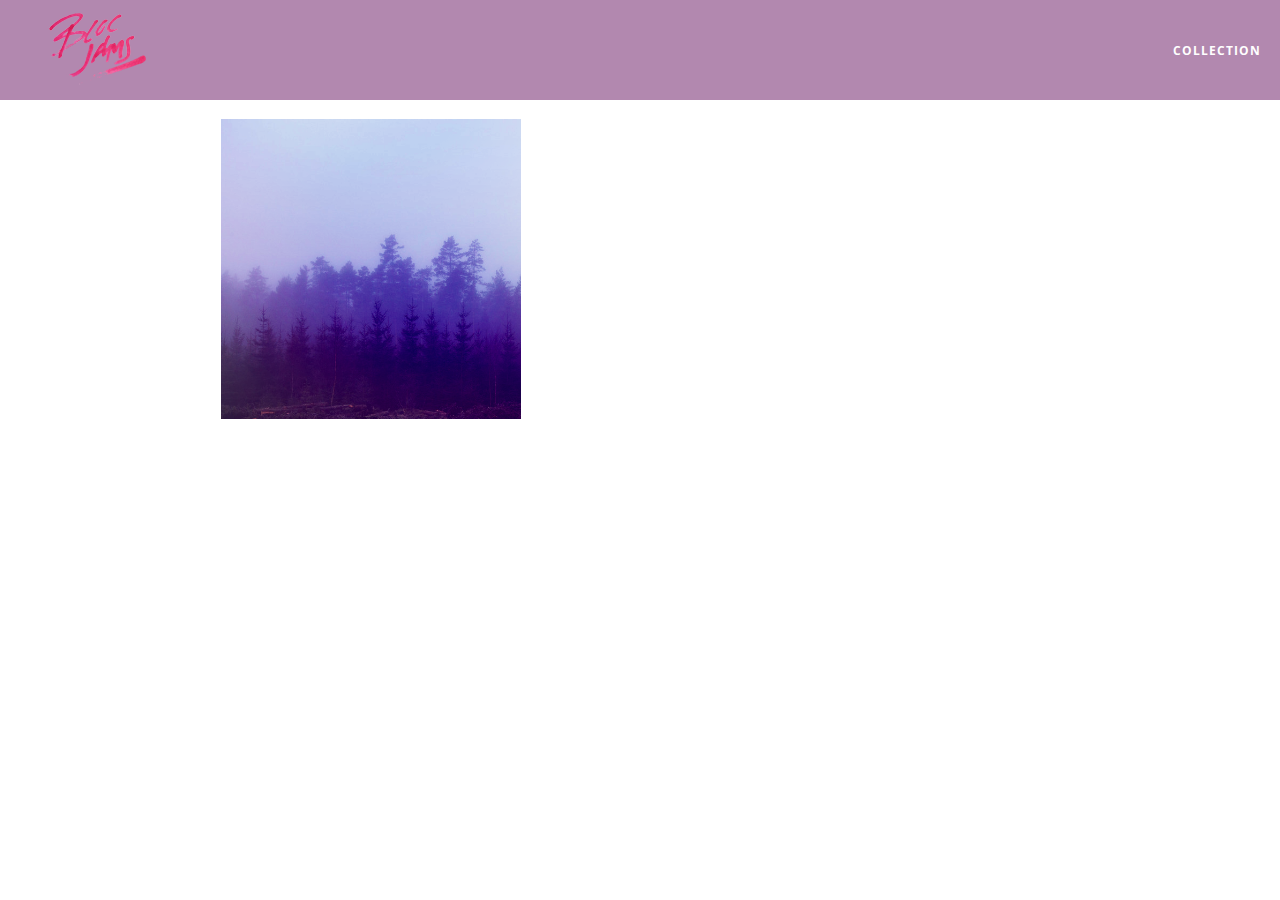
==== album.html @ 184df373 "Checkpoint 10 Html Css Album view:completed" ====
<!DOCTYPE html>
 <html>
     <head>
         <title>Bloc Jams</title>
         <meta name="viewport" content="width=device-width, initial-scale=1">
         <link rel="stylesheet" type="text/css" href="http://fonts.googleapis.com/css?family=Open+Sans:400,800,600,700,300">
         <link rel="stylesheet" type="text/css" href="http://code.ionicframework.com/ionicons/2.0.1/css/ionicons.min.css">
         <link rel="stylesheet" type="text/css" href="styles/normalize.css">
         <link rel="stylesheet" type="text/css" href="styles/main.css">
         <link rel="stylesheet" type="text/css" href="styles/album.css">
     </head>
     <body class="album">
         <nav class="navbar">
             <a href="index.html"  class="logo">
                 <img src="assets/images/bloc_jams_logo.png" alt="bloc jams logo">
             </a>
             <div class="links-container">
                 <a href="collection.html" class="navbar-link">collection</a>
             </div>
         </nav>
         <main class="album-view container narrow">
           <section class="clearfix">
             <div class="column half">
               <img src="assets/images/album_covers/01.png" class="album-cover-art">
             </div>
             <div class="album-view-details column half">
               <h2 class="album-view-title">The Colors</h2>
               <h3 class="album-view-artist">Pablo Picasso</h3>
               <h5 class="album-view-release-info">1909 Spanish Records</h5>
             </div>
           </section>
           <table class="album-view-song-list">
                 <tr class="album-view-song-item">
                     <td class="song-item-number">1</td>
                     <td class="song-item-title">Blue</td>
                     <td class="song-item-duration">X:XX</td>
                 </tr>
                 <tr class="album-view-song-item">
                     <td class="song-item-number">2</td>
                     <td class="song-item-title">Red</td>
                     <td class="song-item-duration">X:XX</td>
                 </tr>
                 <tr class="album-view-song-item">
                     <td class="song-item-number">3</td>
                     <td class="song-item-title">Green</td>
                     <td class="song-item-duration">X:XX</td>
                 </tr>
                 <tr class="album-view-song-item">
                     <td class="song-item-number">4</td>
                     <td class="song-item-title">Purple</td>
                     <td class="song-item-duration">X:XX</td>
                 </tr>
                 <tr class="album-view-song-item">
                     <td class="song-item-number">5</td>
                     <td class="song-item-title">Black</td>
                     <td class="song-item-duration">X:XX</td>
                 </tr>
             </table>
         </main>
     </body>
 </html>
---- styles/main.css ----
*, *::before, *::after {
    -moz-box-sizing: border-box;
    -webkit-box-sizing: border-box;
    box-sizing: border-box;
}

html {
    height: 100%;
    font-size: 100%;
}

body {
    font-family: 'Open Sans';
    color: white;
    min-height: 100%;
}


.navbar {
    position: relative;
    padding: 0.5rem;
    background-color: rgba(101,18,95,0.5);
    z-index: 1;
}

.navbar .logo {
    position: relative;
    left: 2rem;
    cursor: pointer;
}

.navbar .links-container {
    display: table;
    position: absolute;
    top: 0;
    right: 0;
    height: 100px;
    color: white;
    text-decoration: none;
}

.links-container .navbar-link {
     display: table-cell;
     position: relative;
     height: 100%;
     padding-left: 1rem;
     padding-right: 1rem;
     vertical-align: middle;
     color: white;
     font-size: 0.625rem;
     letter-spacing: 0.05rem;
     font-weight: 700;
     text-transform: uppercase;
     text-decoration: none;
     cursor: pointer;
 }

 .links-container .navbar-link:hover {
     color: rgb(233,50,117);
 }

 .links-container .navbar-link:active {
     color: rgb(233,50,117);
     background-color: white;
 }

.container {
    margin: 0 auto;
    max-width: 64rem;
}

.container.narrow{
    max-width: 56rem;
}

@media (min-width: 640px) {
    html { font-size: 112%; }

    .column {
        float: left;
        padding-left: 1rem;
        padding-right: 1rem;
    }

    .column.full { width: 100%; }
    .column.two-thirds { width: 66.7%; }
    .column.half { width: 50%; }
    .column.third { width: 33.3%; }
    .column.fourth { width: 25%; }
    .column.flow-opposite { float: right; }
}

@media (min-width: 1024px) {
    html { font-size: 120%; }
}

.clearfix::before,
.clearfix::after {
    content: " ";
    display: table;
}

.clearfix::after {
    clear: both;
}
---- styles/album.css ----
body.album{
  background-image: url(../assets/images/blurred_backgrounds/blur_bg_3.jpg);
  background-repeat: no-repeat;
  background-attachment: fixed;
  background-position: center center;
  background-size: cover;
}

.album-cover-art{
  position: relative;
  left: 20%;
  margin-top: 1rem;
  width: 60%;
}

.album-view-details{
  position: relative;
  top: 1.5rem;
  padding: 1rem;
}

.album-view-details .album-view-title{
  font-weight: 300;
  font-size: 2rem;
}

.album-view-details .album-view-artist{
  font-weight: 300;
  font-size: 1.5rem;
}

.album-view-details .album-view-release-info{
  font-weight: 300;
  font-size: 0.75rem;
}

.album-view-song-list {
     width: 90%;
     margin: 1.5rem auto;
     font-weight: 300;
     font-size: 0.75em;
 }

 .album-view-song-item {
     height: 3rem;
     border-bottom: 1px solid rgba(255,255,255,0.5);
 }

 .song-item-number {
     width: 5%;
 }

 .song-item-title {
     width: 85%;
 }

 .song-item-duration {
     width: 5%;
 }

@media (max-width: 40rem) and (min-width: 20rem) {
    .album-view-details {
      text-align: center;
    }
    .album-view-title {
      margin-top: 0;
    }
}

@media (max-width: 64rem) and (min-width: 20rem) {
    .album-view-song-list {
        position: relative;
        top: 1rem;
        width: 80%;
        margin: auto;
    }
}
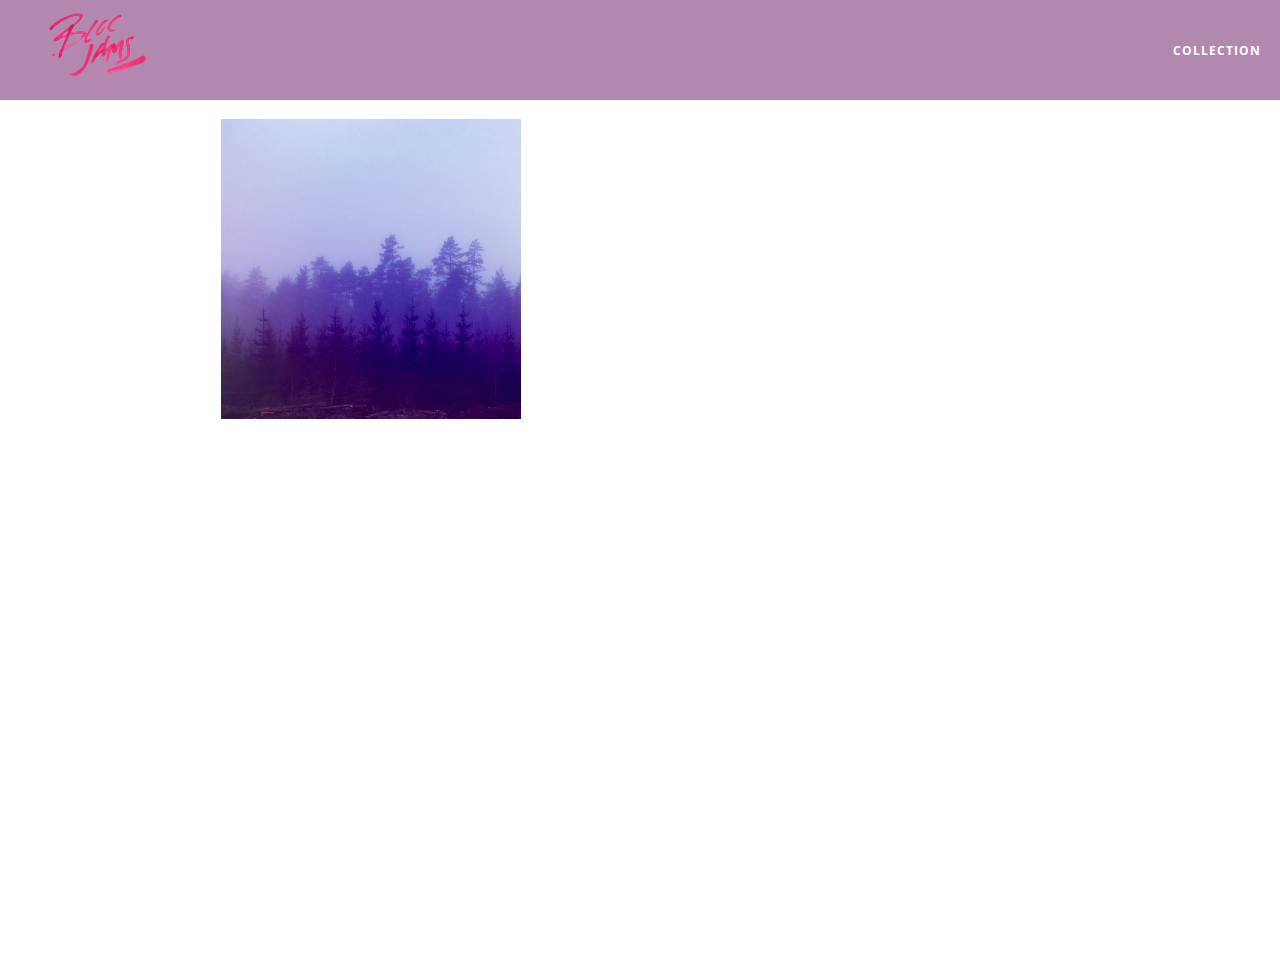
==== commit ba087529: "Checkpoint 28 HtmlCSS Music Player:completed" ====
--- a/album.html
+++ b/album.html
@@ -8,6 +8,7 @@
          <link rel="stylesheet" type="text/css" href="styles/normalize.css">
          <link rel="stylesheet" type="text/css" href="styles/main.css">
          <link rel="stylesheet" type="text/css" href="styles/album.css">
+         <link rel="stylesheet" type="text/css" href="styles/player_bar.css">
      </head>
      <body class="album">
          <nav class="navbar">
@@ -21,7 +22,9 @@
          <main class="album-view container narrow">
            <section class="clearfix">
              <div class="column half">
-               <img src="assets/images/album_covers/01.png" class="album-cover-art">
+               <a href="#" title="Hello">
+                 <img src="assets/images/album_covers/01.png" class="album-cover-art">
+               </a>
              </div>
              <div class="album-view-details column half">
                <h2 class="album-view-title">The Colors</h2>
@@ -30,32 +33,44 @@
              </div>
            </section>
            <table class="album-view-song-list">
-                 <tr class="album-view-song-item">
-                     <td class="song-item-number">1</td>
-                     <td class="song-item-title">Blue</td>
-                     <td class="song-item-duration">X:XX</td>
-                 </tr>
-                 <tr class="album-view-song-item">
-                     <td class="song-item-number">2</td>
-                     <td class="song-item-title">Red</td>
-                     <td class="song-item-duration">X:XX</td>
-                 </tr>
-                 <tr class="album-view-song-item">
-                     <td class="song-item-number">3</td>
-                     <td class="song-item-title">Green</td>
-                     <td class="song-item-duration">X:XX</td>
-                 </tr>
-                 <tr class="album-view-song-item">
-                     <td class="song-item-number">4</td>
-                     <td class="song-item-title">Purple</td>
-                     <td class="song-item-duration">X:XX</td>
-                 </tr>
-                 <tr class="album-view-song-item">
-                     <td class="song-item-number">5</td>
-                     <td class="song-item-title">Black</td>
-                     <td class="song-item-duration">X:XX</td>
-                 </tr>
-             </table>
+
+           </table>
          </main>
+         <section class="player-bar">
+             <div class="container">
+               <div class="control-group main-controls">
+                    <a class="previous">
+                        <span class="ion-skip-backward"></span>
+                    </a>
+                    <a class="play-pause">
+                        <span class="ion-play"></span>
+                    </a>
+                    <a class="next">
+                        <span class="ion-skip-forward"></span>
+                    </a>
+               </div>
+               <div class="control-group currently-playing">
+                  <h2 class="song-name">My dumb song</h2>
+                  <div class="seek-control">
+                       <div class="seek-bar">
+                           <div class="fill"></div>
+                           <div class="thumb"></div>
+                       </div>
+                       <div class="current-time">2:30</div>
+                       <div class="total-time">4:45</div>
+                  </div>
+                  <h2 class="artist-song-mobile">My dumb song - Fallout Boy</h2>
+                  <h3 class="artist-name">Fallout Boy</h3>
+               </div>
+               <div class="control-group volume">
+                  <span class="ion-volume-high icon"></span>
+                  <div class="seek-bar">
+                      <div class="fill"></div>
+                      <div class="thumb"></div>
+                  </div>
+               </div>
+             </div>
+         </section>
+         <script src="scripts/album.js"></script>
      </body>
  </html>
--- a/styles/album.css
+++ b/styles/album.css
@@ -4,6 +4,7 @@
   background-attachment: fixed;
   background-position: center center;
   background-size: cover;
+  padding-bottom: 200px;
 }
 
 .album-cover-art{
@@ -48,6 +49,7 @@
 
  .song-item-number {
      width: 5%;
+     min-width: 30px;
  }
 
  .song-item-title {
@@ -56,6 +58,27 @@
 
  .song-item-duration {
      width: 5%;
+ }
+
+ .album-song-button {
+     text-align: center;
+     font-size: 14px;
+     background-color: white;
+     color: rgb(210, 40, 123);
+     border-radius: 50% 50%;
+     display: inline-block;
+     width: 28px;
+     height: 28px;
+ }
+
+ .album-song-button:hover {
+     cursor: pointer;
+     color: white;
+     background-color: rgb(210, 40, 123);
+ }
+
+ .album-song-button span {
+     line-height: 28px;
  }
 
 @media (max-width: 40rem) and (min-width: 20rem) {
--- a/styles/player_bar.css
+++ b/styles/player_bar.css
@@ -0,0 +1,185 @@
+.player-bar {
+     position: fixed;
+     bottom: 0;
+     left: 0;
+     right: 0;
+     height: 200px;
+     background-color: rgba(255, 255, 255, 0.3);
+     z-index: 100;
+ }
+
+.player-bar a {
+    font-size: 1.1rem;
+    vertical-align: middle;
+}
+
+ .player-bar a,
+ .player-bar a:hover {
+     color: white;
+     cursor: pointer;
+     text-decoration: none;
+ }
+
+ .player-bar .container {
+     display: table;
+     padding: 0;
+     width: 90%;
+     min-height: 100%;
+ }
+
+ .player-bar .control-group {
+     display: table-cell;
+     vertical-align: middle;
+ }
+
+ .player-bar .main-controls {
+     width: 25%;
+     text-align: left;
+     padding-right: 1rem;
+ }
+
+ .player-bar .main-controls .previous{
+    margin-right: 16.5%;
+ }
+
+ .player-bar .main-controls .play-pause{
+    margin-right: 15%;
+    font-size: 1.6rem;
+ }
+
+ .player-bar .currently-playing {
+     width: 50%;
+     text-align: center;
+     position: relative;
+ }
+
+ .player-bar .currently-playing .song-name,
+ .player-bar .currently-playing .artist-name,
+ .player-bar .currently-playing .artist-song-mobile {
+     text-align: center;
+     font-size: 0.75rem;
+     margin: 0;
+     position: absolute;
+     width: 100%;
+     font-weight: 300;
+ }
+
+ .player-bar .currently-playing .song-name,
+ .player-bar .currently-playing .artist-song-mobile {
+     top: 1.1rem;
+ }
+
+ .player-bar .currently-playing .artist-name {
+     bottom: 1.1rem;
+ }
+
+ .player-bar .currently-playing .artist-song-mobile {
+     display: none;
+ }
+
+ .seek-control {
+     position: relative;
+     font-size: 0.8rem;
+ }
+
+ .seek-control .current-time {
+     position: absolute;
+     top: 0.5rem;
+ }
+
+ .seek-control .total-time {
+     position: absolute;
+     right: 0;
+     top: 0.5rem;
+ }
+
+ .seek-bar {
+     height: 0.25rem;
+     background-color: rgba(255, 255, 255, 0.3);
+     border-radius: 2px;
+     position: relative;
+     cursor: pointer;
+ }
+
+ .seek-bar .fill {
+     background-color: white;
+     width: 36%;
+     height: 0.25rem;
+     border-radius: 2px;
+ }
+
+ .seek-bar .thumb {
+     position: absolute;
+     height: 0.5rem;
+     width: 0.5rem;
+     background-color: white;
+     left: 36%;
+     top: 50%;
+     /* #1 */
+     margin-left: -0.25rem;
+     margin-top: -0.25rem;
+     border-radius: 50%;
+     cursor: pointer;
+     -webkit-transition: all 100ms ease-in-out;
+        -moz-transition: all 100ms ease-in-out;
+             transition: all 100ms ease-in-out;
+ }
+
+ .seek-bar:hover .thumb {
+     width: 1.1rem;
+     height: 1.1rem;
+     margin-top: -0.5rem;
+     margin-left: -0.5rem;
+ }
+
+ .player-bar .volume {
+     width: 25%;
+     text-align: right;
+ }
+
+ .player-bar .volume .icon {
+     font-size: 1.1rem;
+     display: inline-block;
+     vertical-align: middle;
+ }
+
+ .player-bar .volume .seek-bar {
+     display: inline-block;
+     width: 5.75rem;
+     vertical-align: middle;
+ }
+
+ @media (max-width: 640px) {
+     .player-bar {
+         padding: 1rem;
+         background-color: rgba(0,0,0,0.6);
+     }
+
+     .player-bar .main-controls,
+     .player-bar .currently-playing,
+     .player-bar .volume {
+         display: block;
+         margin: 0 auto;
+         padding: 0;
+         width: 100%;
+         text-align: center;
+     }
+
+     .player-bar .main-controls,
+     .player-bar .volume {
+         min-height: 3.5rem;
+     }
+
+     .player-bar .currently-playing {
+         min-height: 2.5rem;
+     }
+
+     .player-bar .artist-name,
+     .player-bar .song-name {
+         display: none;
+     }
+
+     .player-bar .currently-playing .artist-song-mobile {
+         display: block;
+     }
+ }
